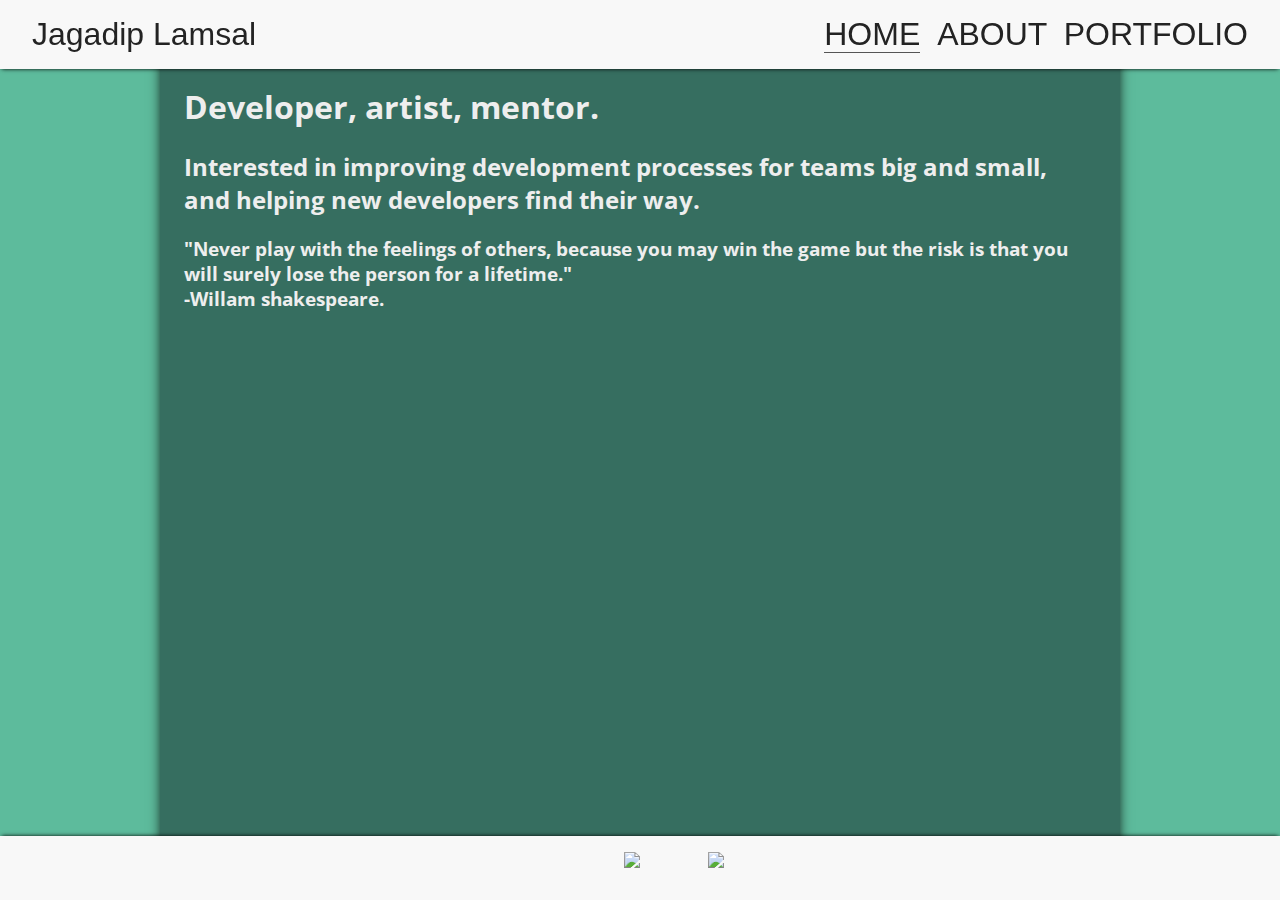
==== index.html @ 9f19b938 "first verson" ====
<!DOCTYPE html>
<html lang="en">
<head>
    <meta charset="UTF-8">
    <meta name="viewport" content="width=device-width, initial-scale=1.0">
    <title>Document</title>
    <link rel="stylesheet" href="style.css">
</head>
<body>
    <header>
        <span class="name">Jagadip Lamsal</span>
        <nav class="links">
            <a class="active" href="/">HOME</a>
            <a href="/about">ABOUT</a>
            <a href="/portfolio">PORTFOLIO</a>
          </nav>

</header>
<main>
    <h1>Developer, artist, mentor.</h1>
    <h2>Interested in improving development processes for teams big and small, and helping new developers find their way.</h2>
    <h3 class="quote">"Never play with the feelings of others, because you may win the game but the risk is that you will surely lose the person for a lifetime." <br>-Willam shakespeare.</h3>
  </main>
  <footer> <a href="https://facebook.com" target="_blank">
    <img class="media-link" src="https://1000logos.net/wp-content/uploads/2016/11/Facebook-logo.png" alt>
    </a>
    <a href="https://linkedin.com" target="_blank">
      <img class="media-link" src="https://cdn.freebiesupply.com/logos/large/2x/linkedin-icon-logo-png-transparent.png">
      </a>
      <a href="https://twitter.com" target="_blank">
        <img class="media-link" src="https://www.pngkey.com/png/full/2-27646_twitter-logo-png-transparent-background-logo-twitter-png.png">
      </a>
  </footer>
</body>
</html>
---- style.css ----
@import url('https://fonts.googleapis.com/css?family=Poppins|Raleway|Open+Sans|Satisfy&display=swap');

* {
  box-sizing: border-box;
}

html {
  font-family: sans-serif;
  font-size: 16px;
  background: rgb(93, 187, 156);
}

body {
  background: rgb(54, 110, 96);
  max-width: 960px;
  color: #232323;
  margin: 0 auto;
}

header {
  font-size: 2rem;
  position: fixed;
  left: 0;
  right: 0;
  padding: .5em 1em;
  box-shadow: 0 2px 4px -2px black;
}

main {
  min-height: 100vh;
  padding: 64px 24px 96px;
  box-shadow: 0 0 12px -2px black;
  color: #eee;
  font-family: 'Open Sans', sans-serif;
}

header::after {
  display: block;
  clear: both;
  content: '';
}

.name {
  float: left;
}

.links {
  float: right;
}

.links a {
  text-decoration: none;
  color: inherit;
  margin-left: .25em;
}

.links a:first-of-type {
  margin-left: 0;
}

.links a.active {
  border-bottom: 1px solid #555;
}

footer {
  box-sizing: border-box;
  position: fixed;
  height: 64px;
  padding: 16px;
  bottom: 0;
  left: 0;
  right: 0;
  text-align: center;
  box-shadow: 0 -2px 4px -2px black;
}

footer .media-link {
  height: 32px;
}

footer a {
  margin-right: 64px;
  text-decoration: none;
}

footer a:last-child {
  margin-right: 0;
}

header, footer {
  background: #f8f8f8;
}
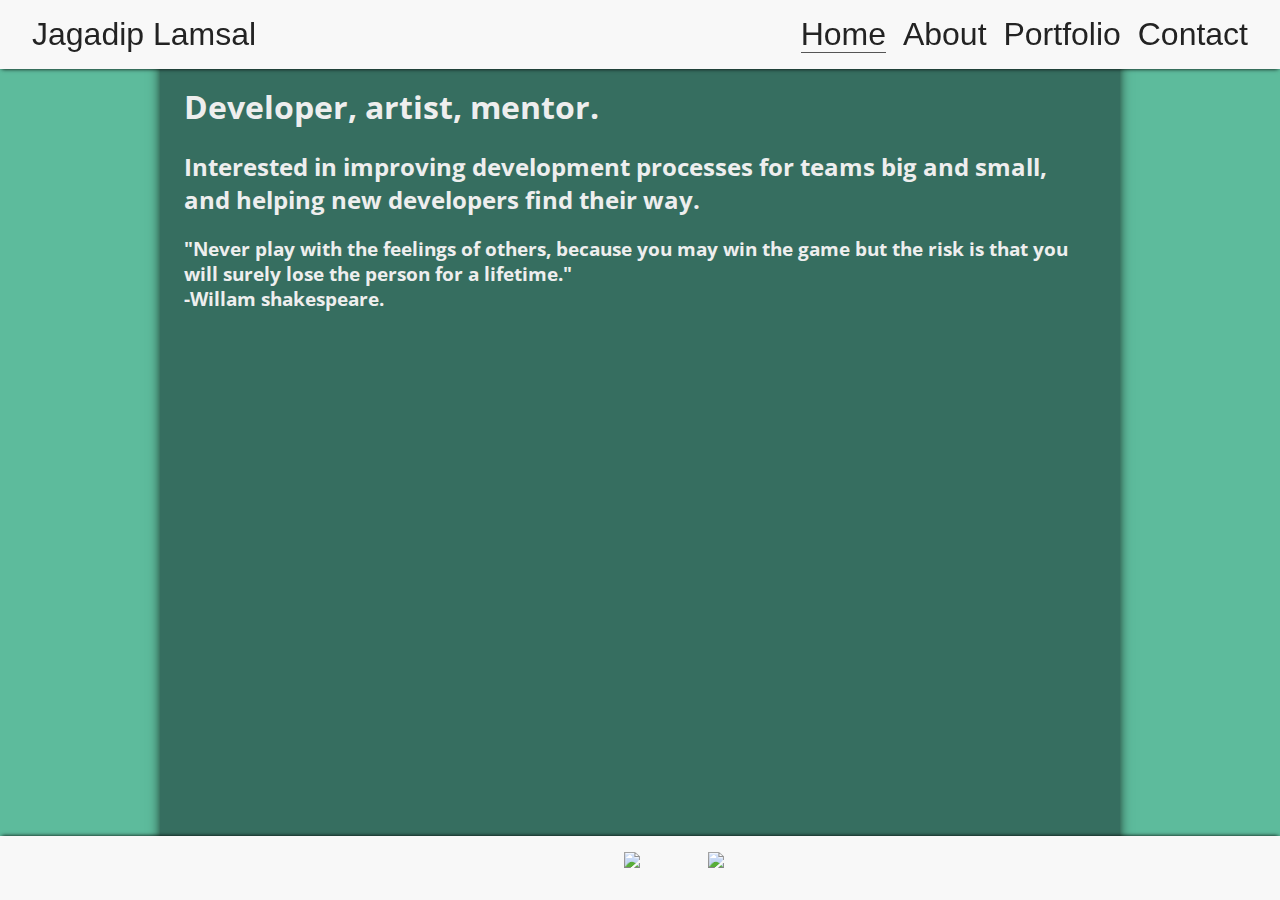
==== commit 64dc4a7c: "Merge d577f978b172223393946e193927765646cfffab into 45356806adf1445cac3829114448564e94fc3367" ====
--- a/index.html
+++ b/index.html
@@ -10,9 +10,10 @@
     <header>
         <span class="name">Jagadip Lamsal</span>
         <nav class="links">
-            <a class="active" href="/">HOME</a>
-            <a href="/about">ABOUT</a>
-            <a href="/portfolio">PORTFOLIO</a>
+            <a class="active" href="index.html">Home</a>
+            <a href="about.html">About</a>
+            <a href="portfolio.html">Portfolio</a>
+            <a href="contact.html">Contact</a>
           </nav>
 
 </header>
